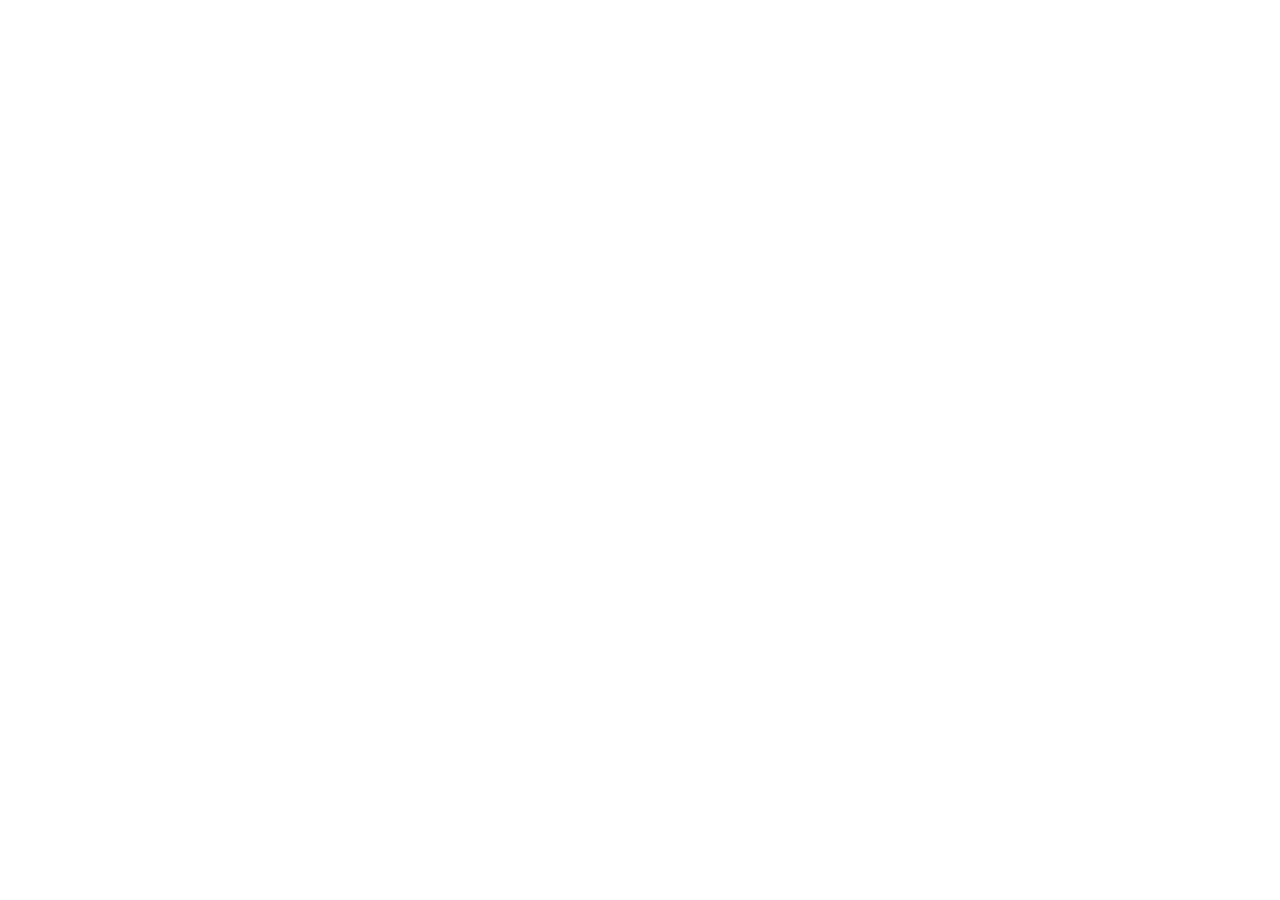
==== hw1/index.html @ d673563c "Initial commit" ====
<!doctype html>
<html lang="en">
<head>
    <meta charset="UTF-8">
    <meta name="viewport" content="width=device-width, user-scalable=no, initial-scale=1.0, maximum-scale=1.0, minimum-scale=1.0">
    <meta http-equiv="X-UA-Compatible" content="ie=edge">
    <title>Title</title>
</head>
<body>

</body>
</html>
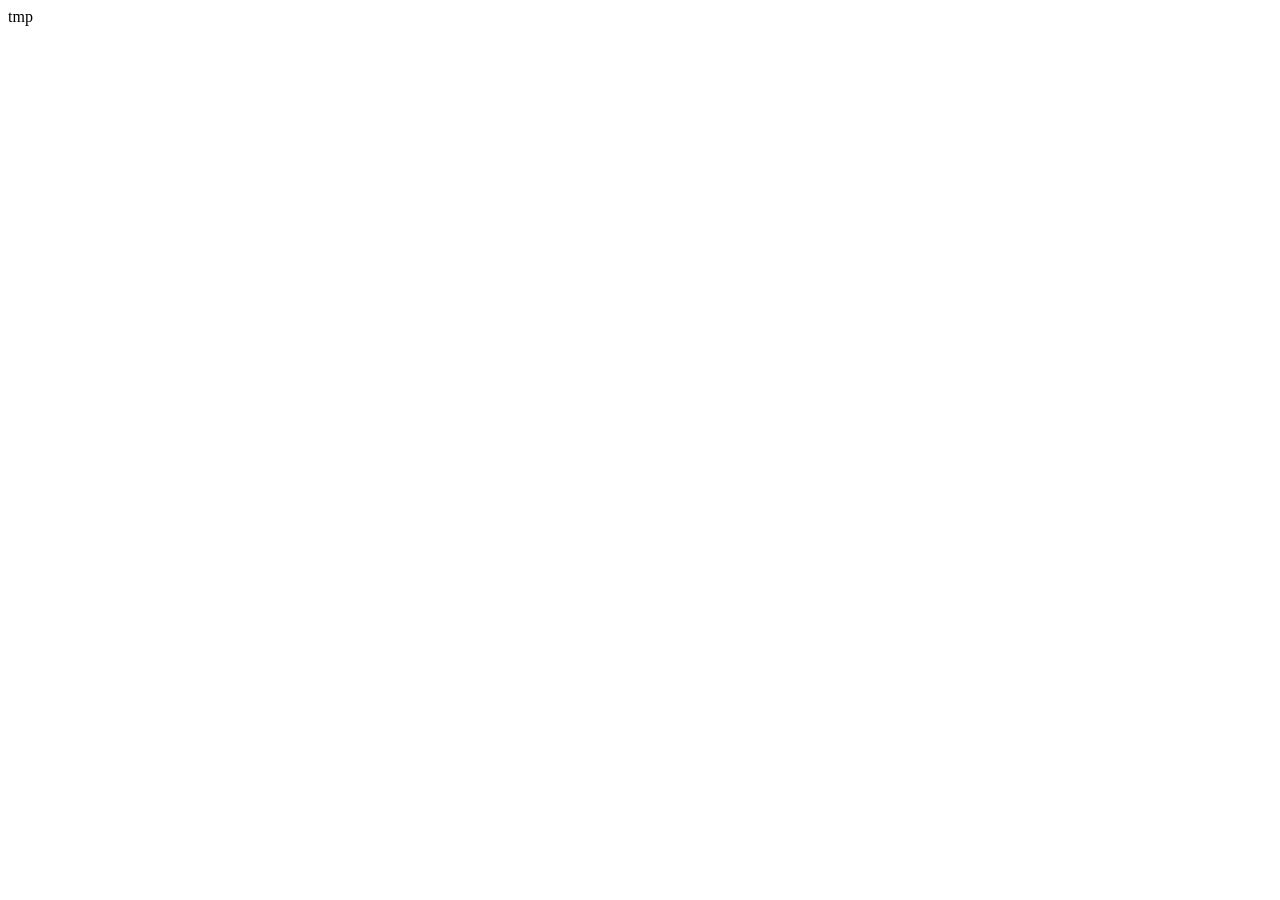
==== commit c51b5c6c: "inital" ====
--- a/hw1/index.html
+++ b/hw1/index.html
@@ -7,6 +7,6 @@
     <title>Title</title>
 </head>
 <body>
-
+tmp
 </body>
 </html>
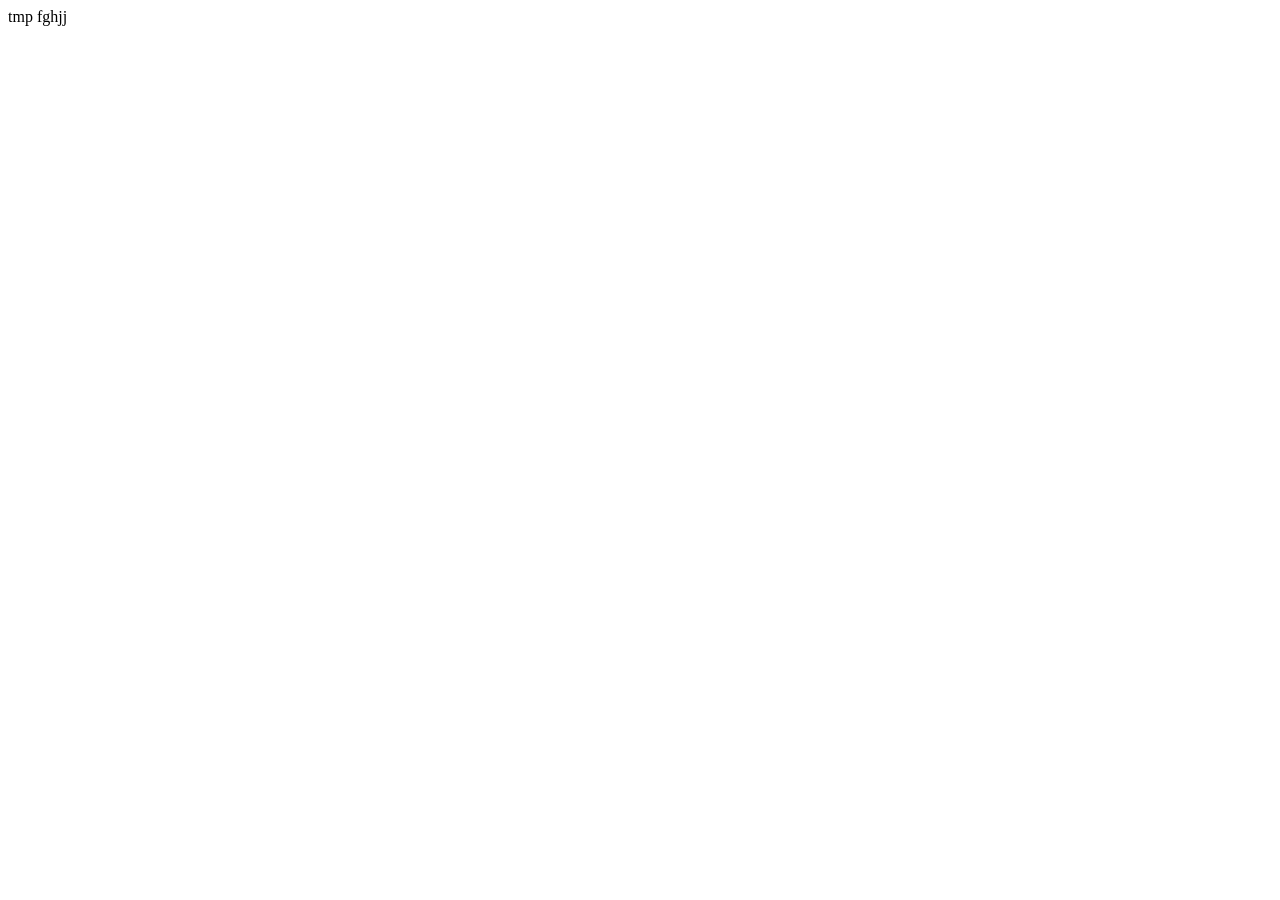
==== commit d0e0e2d0: "inital" ====
--- a/hw1/index.html
+++ b/hw1/index.html
@@ -8,5 +8,6 @@
 </head>
 <body>
 tmp
+fghjj
 </body>
 </html>
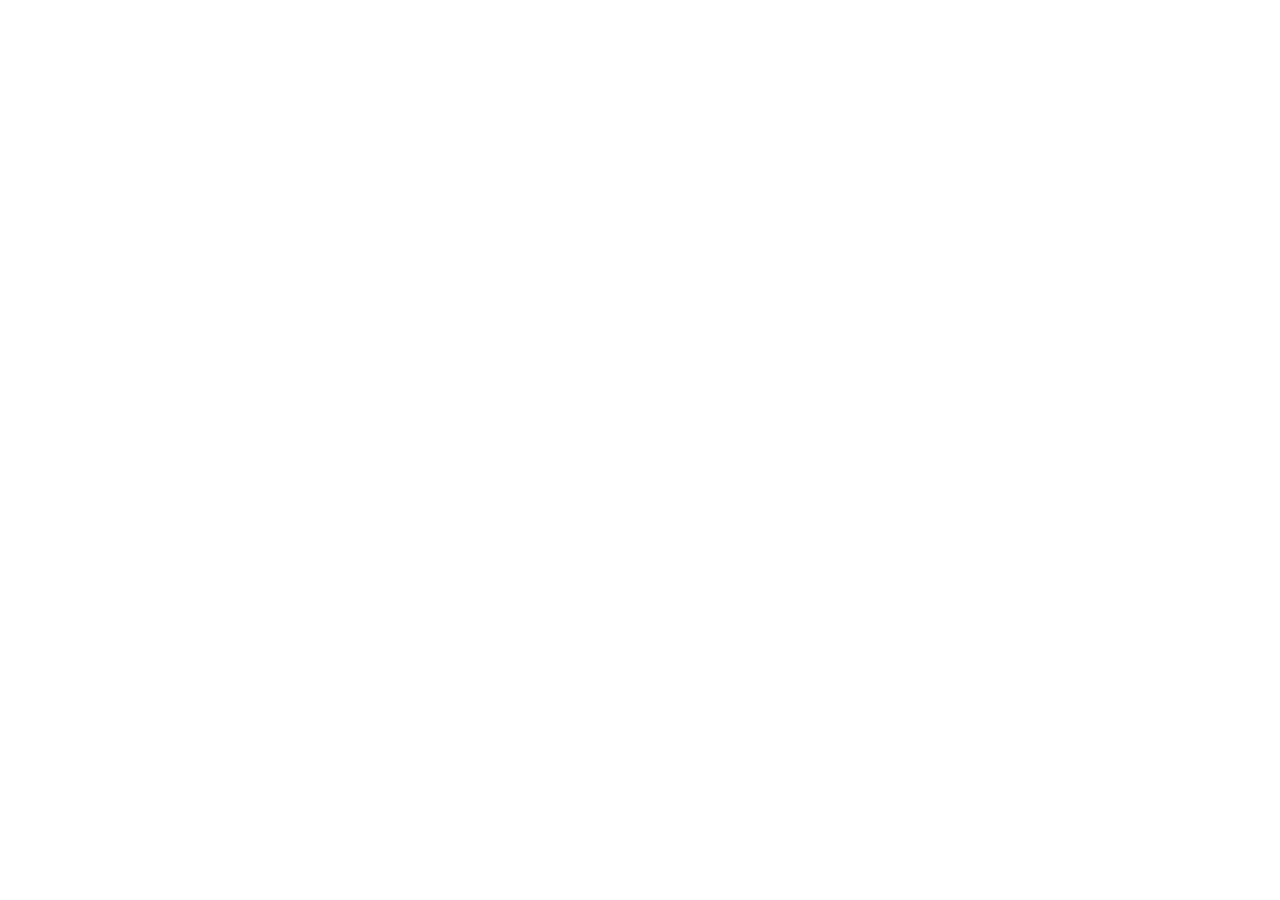
==== commit b9593ead: "hw1 done" ====
--- a/hw1/index.html
+++ b/hw1/index.html
@@ -5,9 +5,83 @@
     <meta name="viewport" content="width=device-width, user-scalable=no, initial-scale=1.0, maximum-scale=1.0, minimum-scale=1.0">
     <meta http-equiv="X-UA-Compatible" content="ie=edge">
     <title>Title</title>
+    <style>
+        *{
+            margin: 0;
+            padding: 0;
+        }
+        body{
+            width: 1400px;
+            display: flex;
+        }
+        video{
+         margin: 70px auto;
+        }
+    </style>
 </head>
 <body>
-tmp
-fghjj
+
+
+<script>
+//Створити змінні. Присвоїти кожному з них значення: ‘hello’,’owu’,’com’, ‘ua’, 1, 10, -999, 123, 3.14, 2.7, 16, true, false.
+//Вивести кожну змінну за допомогою: console.log
+
+//
+// let hello = 'hello';
+// let owu = 'owu';
+// let com = 'com';
+// let ua = 'ua';
+// let one = 1;
+// let ten = 10;
+// let minus = -999;
+// let two = 123;
+// const PI = 3.14;
+// let double = 2.7;
+// let sixteen = 16;
+// let flag1 = true;
+// let flag2= false;
+//
+// console.log(hello);
+// console.log(owu);
+// console.log(com);
+// console.log(ua);
+// console.log(one);
+// console.log(ten);
+// console.log(minus);
+// console.log(two);
+// console.log(PI);
+// console.log(double);
+// console.log(sixteen);
+// console.log(flag1);
+// console.log(flag2);
+
+//– Створити 3 змінних firstName, middleName, lastName, наповнити їх своїм ПІБ. З’єднати їх в одну змінну person (Не об’єкт, просто за допомогою конкатенації)
+
+// let firstName = 'Oleksandr';
+// let secondName = 'Bak';
+//
+// let fullName = firstName + ' ' + secondName;
+// console.log(fullName);
+
+
+//– За допомогою оператора typeof визначити типи наступних змінних та вивести їх в консоль.
+
+// let a = 100;
+// let b = '100';
+// let c = true;
+//
+// console.log(typeof a);
+// console.log(typeof b);
+// console.log(typeof c)
+
+//– За допомогою 3-х різних prompt() отримати 3 слова які являються вашими Імʼям, По-батькові та роками. Та вивести в консоль
+
+let firstName = prompt("Enter your first name: ");
+let secondName = prompt("Enter your second name: ");
+let age = prompt("Enter your age: ");
+console.log(firstName + ' ' + secondName + ' ' + age);
+
+
+</script>
 </body>
 </html>
